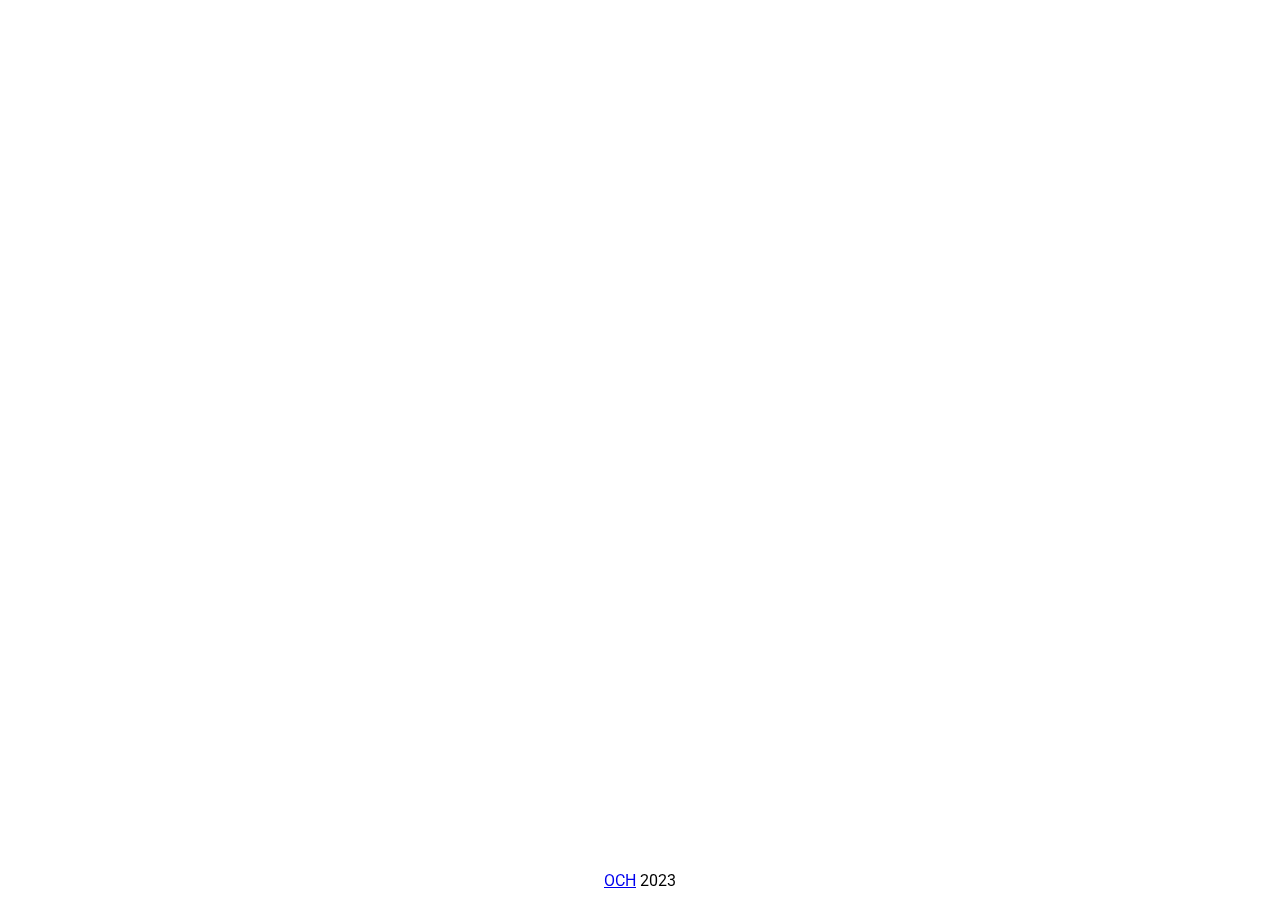
==== Ictogenesis/execution_B/index.html @ 21617cf7 "Create index.html" ====
<!DOCTYPE html>
<html>
<head>
	<meta charset="utf-8">
	<link rel="stylesheet" href="../../style.css">
	<link href='https://fonts.googleapis.com/css?family=Roboto' rel='stylesheet'>
	<link rel="stylesheet" href="https://cdnjs.cloudflare.com/ajax/libs/font-awesome/6.2.1/css/all.min.css" integrity="sha512-MV7K8+y+gLIBoVD59lQIYicR65iaqukzvf/nwasF0nqhPay5w/9lJmVM2hMDcnK1OnMGCdVK+iQrJ7lzPJQd1w==" crossorigin="anonymous" referrerpolicy="no-referrer" />
	<meta name="viewport" content="width=device-width, initial-scale=1">
	<title>The Algorithm of Epilepsy</title>
</head>
<body>
	<nav><a href="https://github.com/omarcostahamido/The-Algorithm-of-Epilepsy-JS/Ictogenesis/execution_B/script.js"><i class="fa-brands fa-square-github"></i></a></nav>
	<canvas id="logo" width="250" height="250"></canvas>
	<div id="frame"></div>
	<footer><a href="https://omarcostahamido.com">OCH</a> 2023</footer>
	<script src="./script.js"></script>
</body>
</html>
---- style.css ----
/* style.css */

:root {
  --viewWidth: 100;
/*  on javascript then call // parseFloat(getComputedStyle(document.documentElement).getPropertyValue("--viewWidth"));*/
}

body {
	margin: 0;
	height: 100vh;
	display: flex;
	justify-content: center;
	flex-direction: column;
	align-items: center;
	font-family: 'Roboto';
	text-align: center;
}

canvas {
	width: min(80vh,80vw);
	height: min(80vh,80vw);
}

div	{
/*	height: 100vh;*/
}

footer {
	position: fixed; 
	left: 0; 
	bottom: 10px; 
	width: 100%; 
	text-align: center;
}

nav>a {
	position: fixed;
	right: 10px;
	top: 10px;
	font-size: 2em;
	color: black;
}
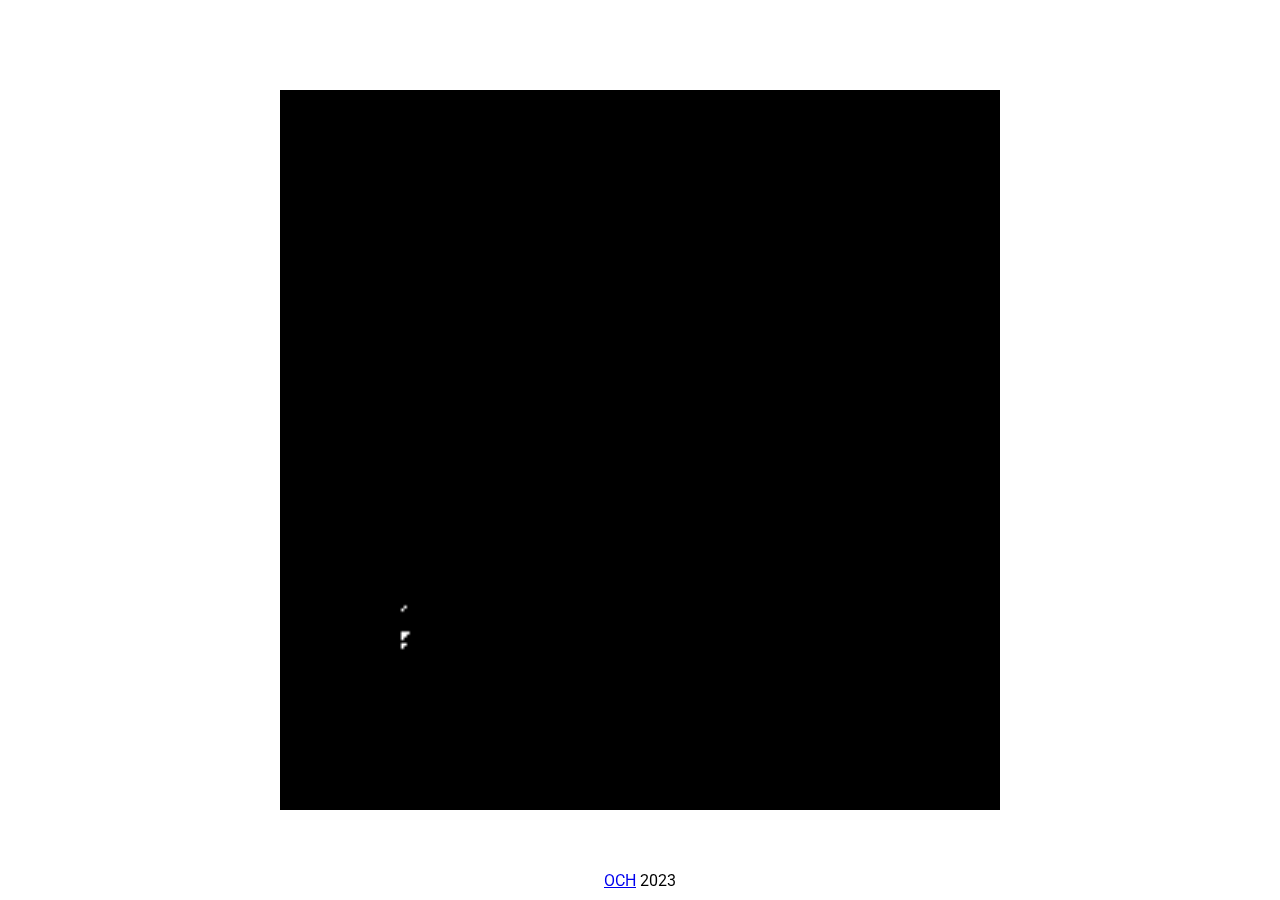
==== commit ea7f34ef: "fix github links" ====
--- a/Ictogenesis/execution_B/index.html
+++ b/Ictogenesis/execution_B/index.html
@@ -9,7 +9,7 @@
 	<title>The Algorithm of Epilepsy</title>
 </head>
 <body>
-	<nav><a href="https://github.com/omarcostahamido/The-Algorithm-of-Epilepsy-JS/Ictogenesis/execution_B/script.js"><i class="fa-brands fa-square-github"></i></a></nav>
+	<nav><a href="https://github.com/omarcostahamido/The-Algorithm-of-Epilepsy-JS/blob/main/Ictogenesis/execution_B/script.js"><i class="fa-brands fa-square-github"></i></a></nav>
 	<canvas id="logo" width="250" height="250"></canvas>
 	<div id="frame"></div>
 	<footer><a href="https://omarcostahamido.com">OCH</a> 2023</footer>
